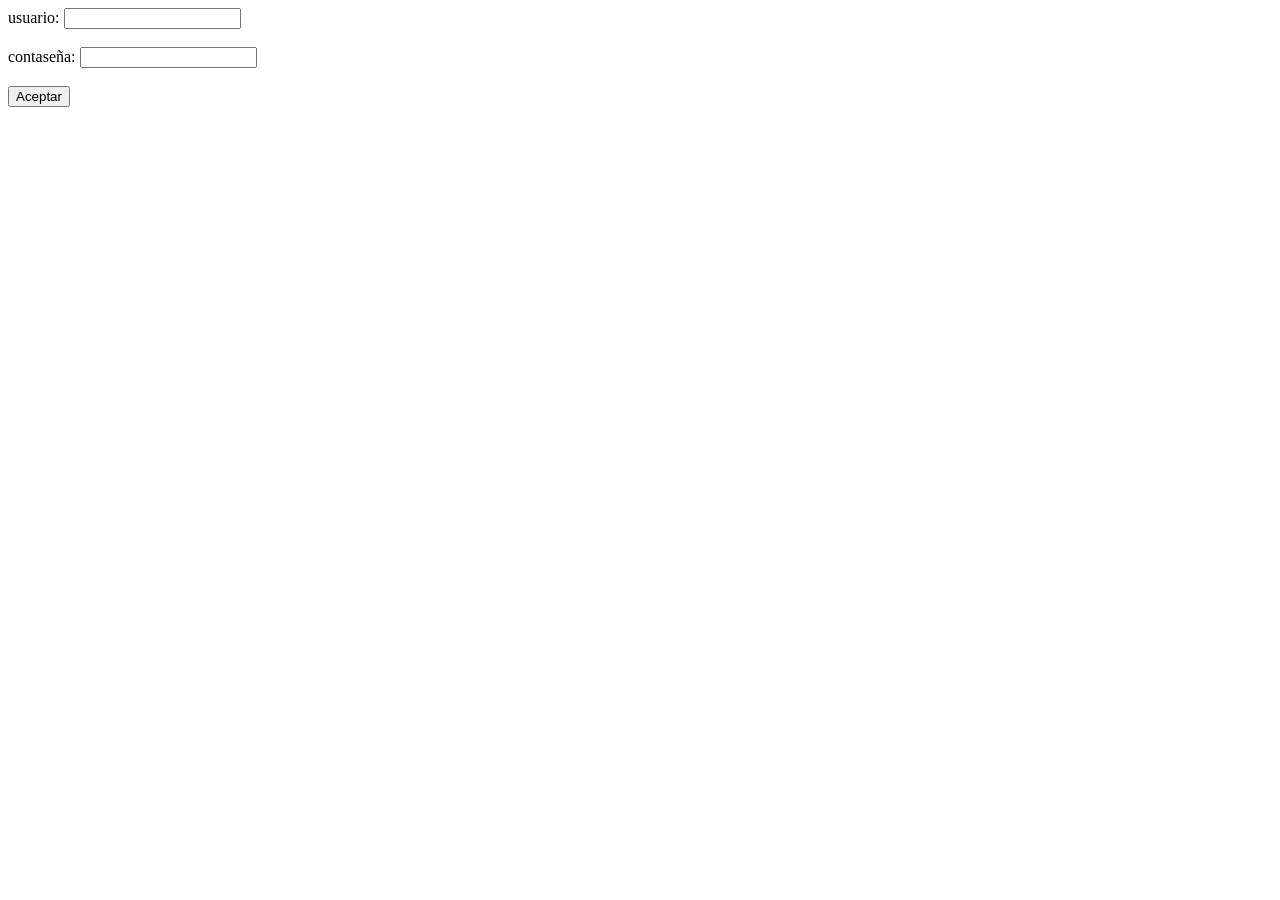
==== web/index.html @ 253afb87 "consulturio" ====
<!DOCTYPE html>
<!--
Click nbfs://nbhost/SystemFileSystem/Templates/Licenses/license-default.txt to change this license
Click nbfs://nbhost/SystemFileSystem/Templates/JSP_Servlet/Html.html to edit this template
-->
<html>
    <head>
        <title>Consultorio Sanitas</title>
        <meta charset="UTF-8">
        <meta name="viewport" content="width=device-width, initial-scale=1.0">
    </head>
    <body>
        <form action="LogueoUsuario" method="get">
            
            <!-- se pide usuario y contraseña -->
            
            usuario: <input type="text" name="usser"> 
            <br><br> 
            contaseña: <input type="password" name="pass">
            <br><br>
            
            <input type="submit" value="Aceptar"> 
            
        </form>
        <div></div>
    </body>
</html>
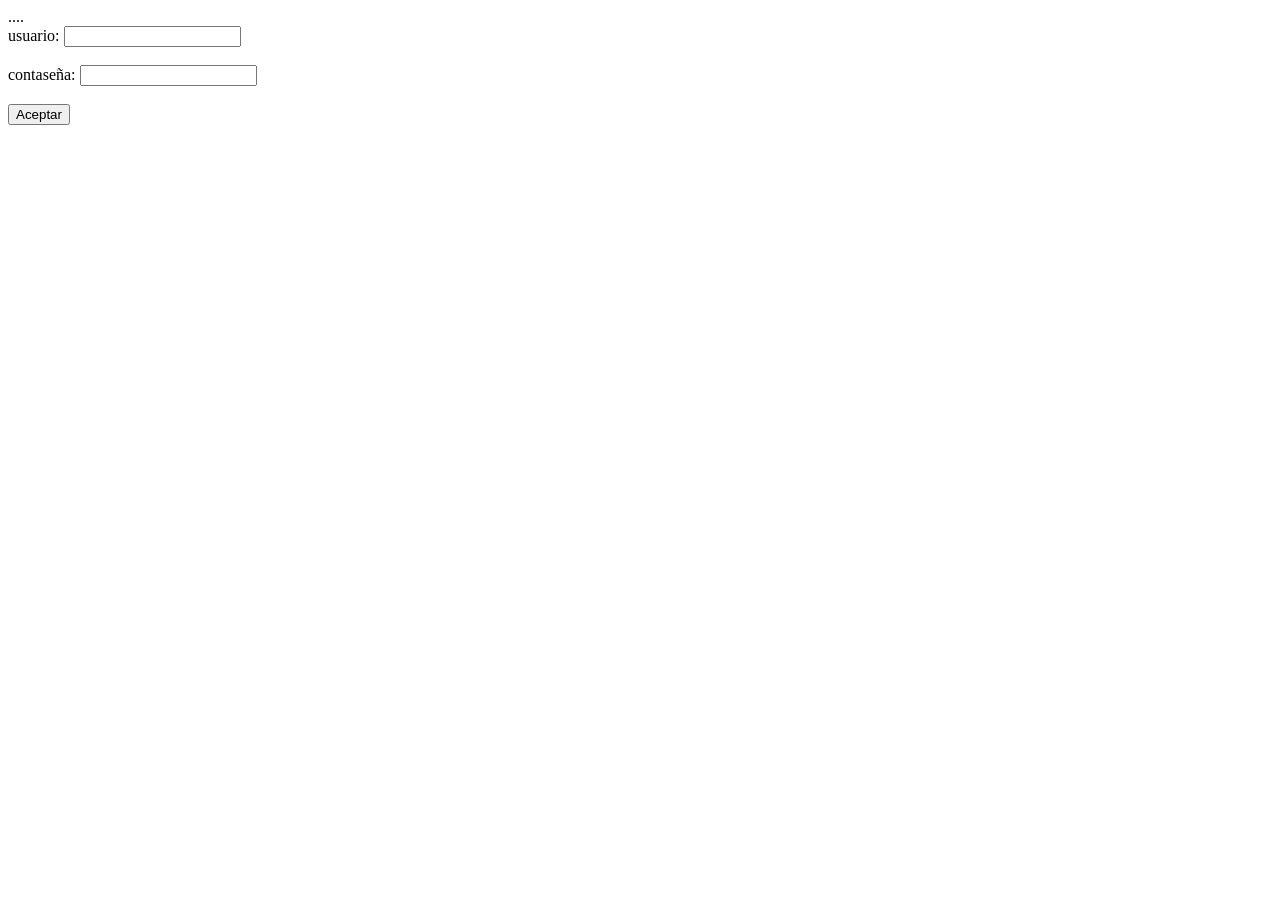
==== commit 3e45c69f: "consulturio" ====
--- a/web/index.html
+++ b/web/index.html
@@ -9,6 +9,7 @@
         <meta charset="UTF-8">
         <meta name="viewport" content="width=device-width, initial-scale=1.0">
     </head>
+    ....
     <body>
         <form action="LogueoUsuario" method="get">
             
@@ -22,6 +23,7 @@
             <input type="submit" value="Aceptar"> 
             
         </form>
+        <script src="https://code.jquery.com/jquery-3.6.1.slim.min.js"></script><!-- con esto ya podemos usar jquery en el proyecto -->
         <div></div>
     </body>
 </html>
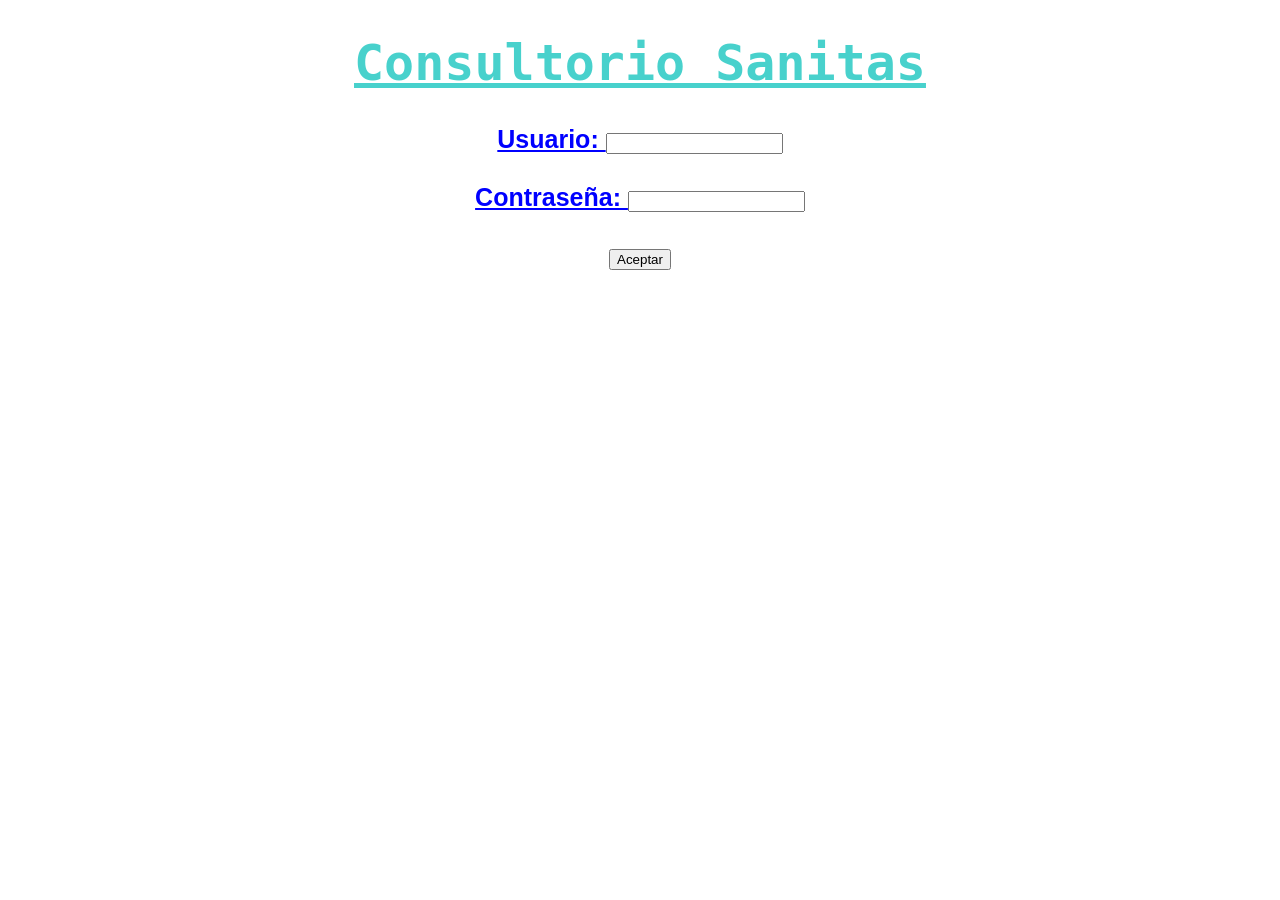
==== commit 4f32896c: "consulturio" ====
--- a/web/index.html
+++ b/web/index.html
@@ -1,29 +1,25 @@
 <!DOCTYPE html>
-<!--
-Click nbfs://nbhost/SystemFileSystem/Templates/Licenses/license-default.txt to change this license
-Click nbfs://nbhost/SystemFileSystem/Templates/JSP_Servlet/Html.html to edit this template
--->
-<html>
-    <head>
-        <title>Consultorio Sanitas</title>
-        <meta charset="UTF-8">
-        <meta name="viewport" content="width=device-width, initial-scale=1.0">
-    </head>
-    ....
-    <body>
-        <form action="LogueoUsuario" method="get">
-            
-            <!-- se pide usuario y contraseña -->
-            
-            usuario: <input type="text" name="usser"> 
-            <br><br> 
-            contaseña: <input type="password" name="pass">
-            <br><br>
-            
-            <input type="submit" value="Aceptar"> 
-            
-        </form>
-        <script src="https://code.jquery.com/jquery-3.6.1.slim.min.js"></script><!-- con esto ya podemos usar jquery en el proyecto -->
-        <div></div>
-    </body>
-</html>+
+<head>
+    <title>Consultorio Sanitas</title>
+    <meta charset="UTF-8">
+    <meta name="viewport" content="width=device-width, initial-scale=1.0">
+    <link rel="stylesheet" type="text/css" href="Disenio/index.css"> <!-- conecta esta pagina con sus archivo css -->
+</head>
+
+    <h1>
+        Consultorio Sanitas
+        <form action="LogueoUsuario" method="get"></form>
+    </h1>   
+
+        <!-- se pide usuario y contraseña -->
+    <h2>  
+        Usuario: <input type="text" name="usser"> 
+        <br><br> 
+        Contraseña: <input type="password" name="pass">
+        <br><br>
+        <input type="submit" value="Aceptar"> 
+    </h2> <!-- comment -->
+    
+<div></div>
+
--- a/web/Disenio/index.css
+++ b/web/Disenio/index.css
@@ -0,0 +1,30 @@
+/*
+Click nbfs://nbhost/SystemFileSystem/Templates/Licenses/license-default.txt to change this license
+Click nbfs://nbhost/SystemFileSystem/Templates/ClientSide/css.css to edit this template
+*/
+/* 
+    Created on : 16 nov. 2022, 13:11:37
+    Author     : Marcos
+*/
+body{ 
+    background: red 
+    |}
+P { 
+    background: url("chess.png") gray 50% repeat fixed 
+  }
+h1{/*titulo Consultorio*/
+ /*1*/   color: #48d1cc;
+ /*2*/   text-decoration: underline;
+ /*3*/   text-align: center;
+ /*4*/   font-size: 50px;
+ /*5*/   font-family: 'Lucida Console', Monaco, monospace
+   
+  }
+h2{/* boxes para ingreso de usuarios*/
+    color:#0000ff; /*colores en exadecimal este es azul*/
+    text-decoration: underline; /*subrayado*/
+    text-align: center;
+    font-size: 25px; /*tamañofuente*/
+    font-family: 'Trebuchet MS', sans-serif
+   }
+
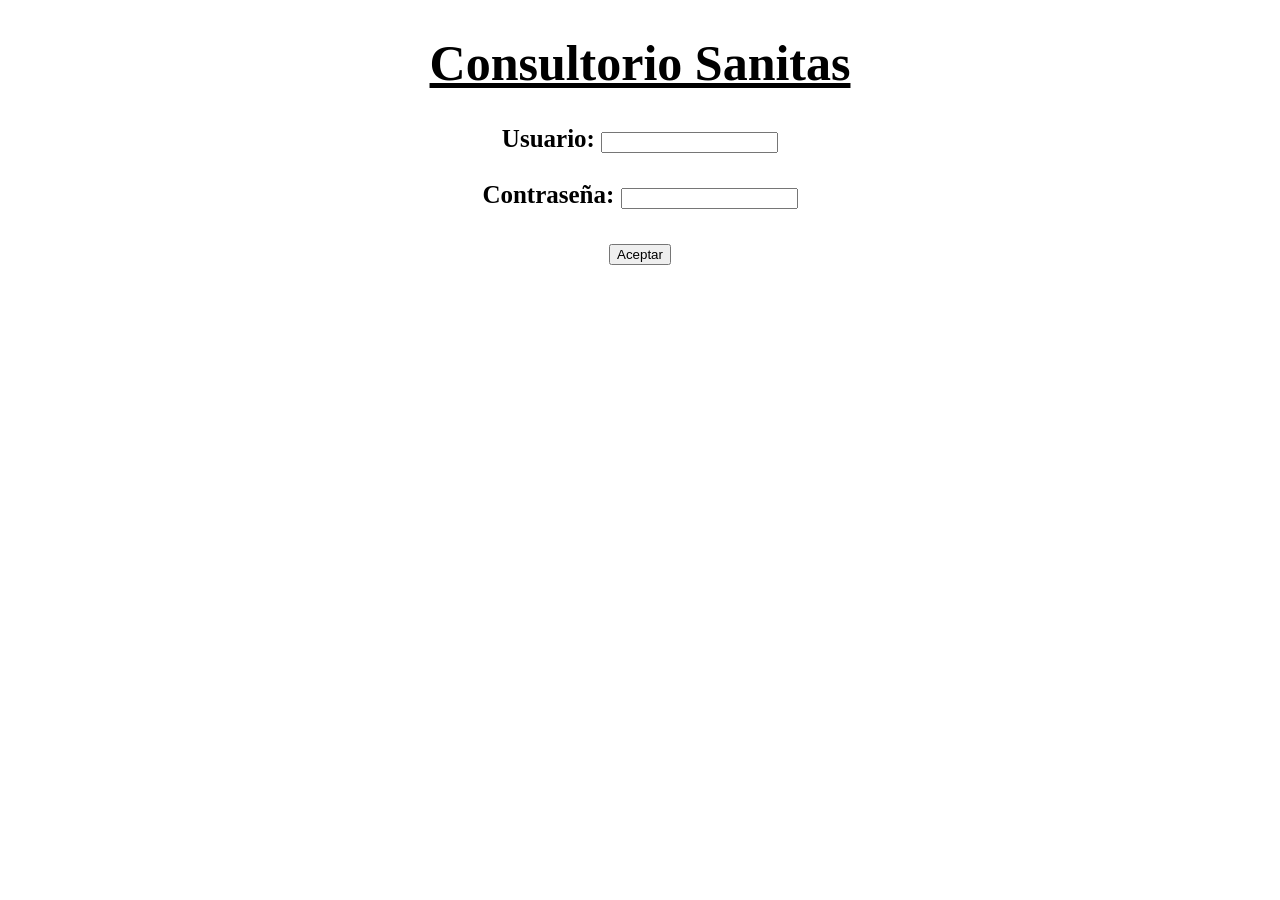
==== commit c8028447: "consulturio" ====
--- a/web/index.html
+++ b/web/index.html
@@ -1,17 +1,15 @@
 <!DOCTYPE html>
-
+<body>  
 <head>
     <title>Consultorio Sanitas</title>
     <meta charset="UTF-8">
     <meta name="viewport" content="width=device-width, initial-scale=1.0">
     <link rel="stylesheet" type="text/css" href="Disenio/index.css"> <!-- conecta esta pagina con sus archivo css -->
 </head>
-
     <h1>
         Consultorio Sanitas
-        <form action="LogueoUsuario" method="get"></form>
+        <form action="LogueoUsuario" method="get">
     </h1>   
-
         <!-- se pide usuario y contraseña -->
     <h2>  
         Usuario: <input type="text" name="usser"> 
@@ -20,6 +18,7 @@
         <br><br>
         <input type="submit" value="Aceptar"> 
     </h2> <!-- comment -->
-    
-<div></div>
+</form>
+    </body>
+        <div></div>
 
--- a/web/Disenio/index.css
+++ b/web/Disenio/index.css
@@ -6,25 +6,21 @@
     Created on : 16 nov. 2022, 13:11:37
     Author     : Marcos
 */
-body{ 
-    background: red 
-    |}
-P { 
-    background: url("chess.png") gray 50% repeat fixed 
-  }
+/*body{
+    background-image: url("CSS/imagen/sanatorioborroso.jpg");
+}*/
+
 h1{/*titulo Consultorio*/
- /*1*/   color: #48d1cc;
- /*2*/   text-decoration: underline;
- /*3*/   text-align: center;
- /*4*/   font-size: 50px;
- /*5*/   font-family: 'Lucida Console', Monaco, monospace
-   
-  }
+    /*1*/   color: black;
+    /*2*/   text-decoration: underline;
+    /*3*/   text-align: center;
+    /*4*/   font-size: 50px;
+    /*5*/   font-family: fantasy
+}
 h2{/* boxes para ingreso de usuarios*/
-    color:#0000ff; /*colores en exadecimal este es azul*/
-    text-decoration: underline; /*subrayado*/
-    text-align: center;
+    color:black; /*colores en exadecimal este es azul*/
+    text-decoration: threedshadow; /*subrayado*/
+    text-align: center; /*alineacion del texto*/
     font-size: 25px; /*tamañofuente*/
-    font-family: 'Trebuchet MS', sans-serif
-   }
-
+    font-family: serif /*tipo de letra no hay muchas opciones*/
+}
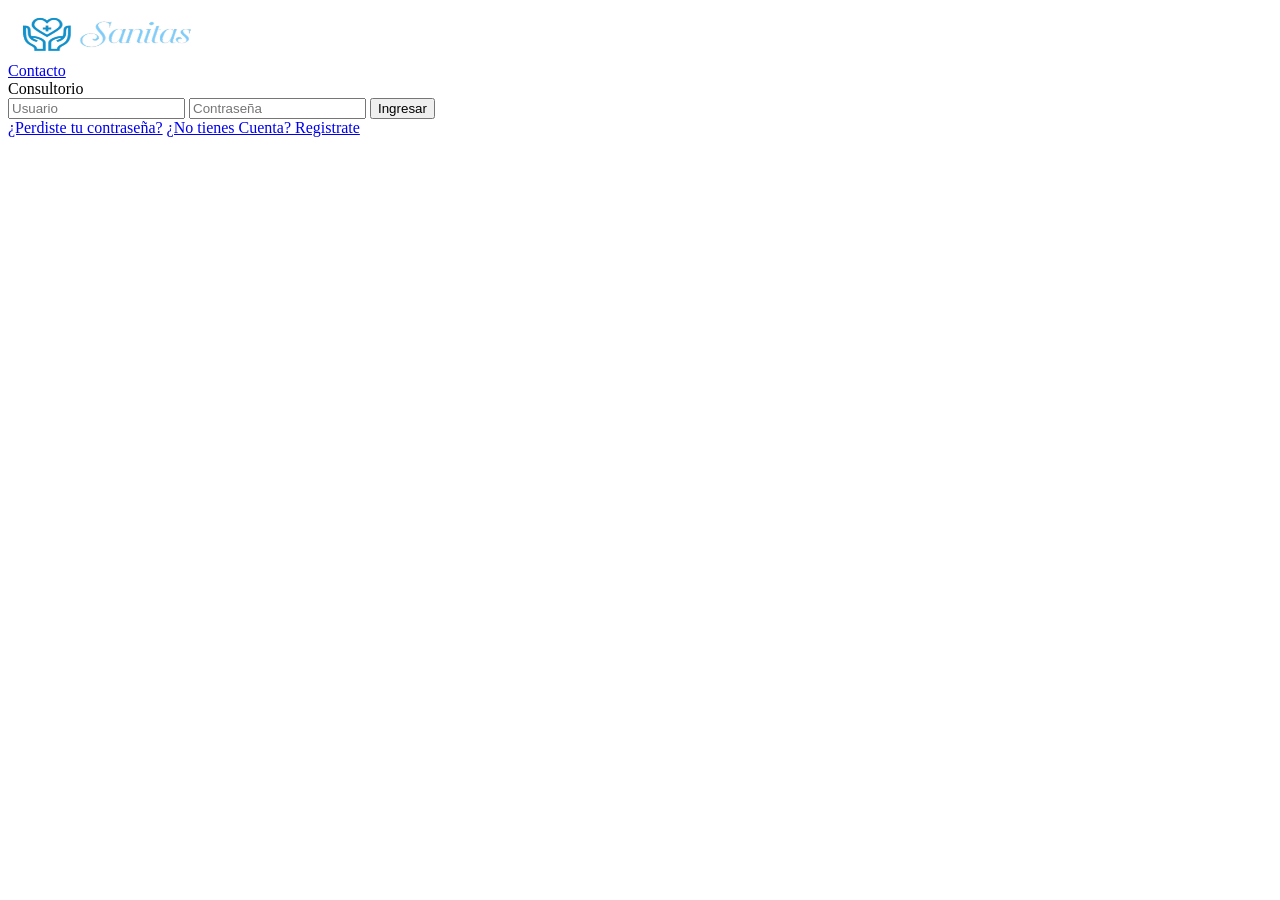
==== commit 78641c64: "" ====
--- a/web/index.html
+++ b/web/index.html
@@ -1,24 +1,44 @@
-<!DOCTYPE html>
-<body>  
-<head>
-    <title>Consultorio Sanitas</title>
-    <meta charset="UTF-8">
-    <meta name="viewport" content="width=device-width, initial-scale=1.0">
-    <link rel="stylesheet" type="text/css" href="Disenio/index.css"> <!-- conecta esta pagina con sus archivo css -->
-</head>
-    <h1>
-        Consultorio Sanitas
-        <form action="LogueoUsuario" method="get">
-    </h1>   
-        <!-- se pide usuario y contraseña -->
-    <h2>  
-        Usuario: <input type="text" name="usser"> 
-        <br><br> 
-        Contraseña: <input type="password" name="pass">
-        <br><br>
-        <input type="submit" value="Aceptar"> 
-    </h2> <!-- comment -->
-</form>
-    </body>
-        <div></div>
+<!doctype html>
+<html>
+         <head>
+    	<meta charset="utf-8">
+      	<title>Consultorio Médico Sanitas</title>
+                  <link href='https://fonts.googleapis.com/css?family=Slabo+27px|Arimo:400,400italic,700,700italic' rel='stylesheet' type='text/css'>
+         </head>
+         <body>
+                  <header class="main-header">
+                           <div class="container">
+                                    <img src="Src/sanitas1.png" class="logo" width="200" height="50" alt="50">
+                                    <nav class="menu">
+                                             <a href="#">Contacto</a>
+                                    </nav>
+                           </div>
+                  </header>
+                  <section class="intro">
+                    <!-- CONTENIDO -->
+                    <div id="contenedor">
+                        <div id="central">
+                            <div id="login">
+                                <div class="titulo">
+                                    Consultorio
 
+                                </div>
+                                <form action="LogueoUsuario" method="get">
+                                    <input type="text" name="usser" placeholder="Usuario" required>
+
+                                    <input type="password" placeholder="Contraseña" name="pass" required>
+
+                                    <input type="submit" value="Ingresar"> 
+                                </form>
+                                <div class="pie-form">
+
+                                    <a href="#">¿Perdiste tu contraseña?</a>
+                                    <a href="#">¿No tienes Cuenta? Registrate</a>
+                                </div>
+                            </div>
+
+                        </div>
+                    </div>
+                  </section>
+  </body>
+</html>
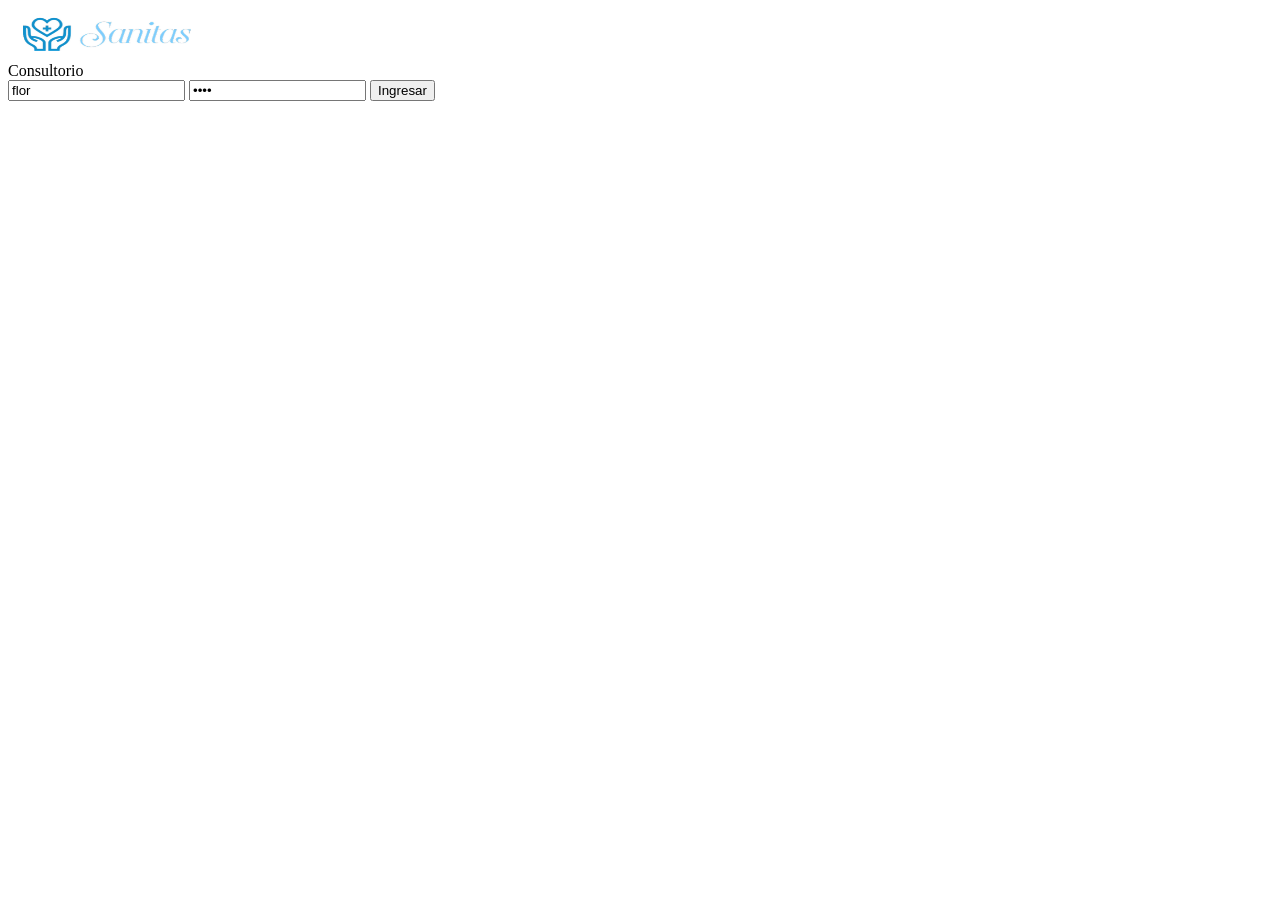
==== commit 34ab6ba2: "" ====
--- a/web/index.html
+++ b/web/index.html
@@ -10,7 +10,7 @@
                            <div class="container">
                                     <img src="Src/sanitas1.png" class="logo" width="200" height="50" alt="50">
                                     <nav class="menu">
-                                             <a href="#">Contacto</a>
+                                           <!--  <a href="#">Contacto</a> -->
                                     </nav>
                            </div>
                   </header>
@@ -23,18 +23,20 @@
                                     Consultorio
 
                                 </div>
-                                <form action="LogueoUsuario" method="get">
-                                    <input type="text" name="usser" placeholder="Usuario" required>
+                                <form action="LogueoUsuario" method="post">
+                                    <input type="text" name="usser" placeholder="Usuario" value="flor" required>
 
-                                    <input type="password" placeholder="Contraseña" name="pass" required>
+                                    <input type="password" placeholder="Contraseña" name="pass" value="1234" required>
 
                                     <input type="submit" value="Ingresar"> 
                                 </form>
+                               <!--
                                 <div class="pie-form">
 
                                     <a href="#">¿Perdiste tu contraseña?</a>
                                     <a href="#">¿No tienes Cuenta? Registrate</a>
                                 </div>
+                               -->
                             </div>
 
                         </div>
